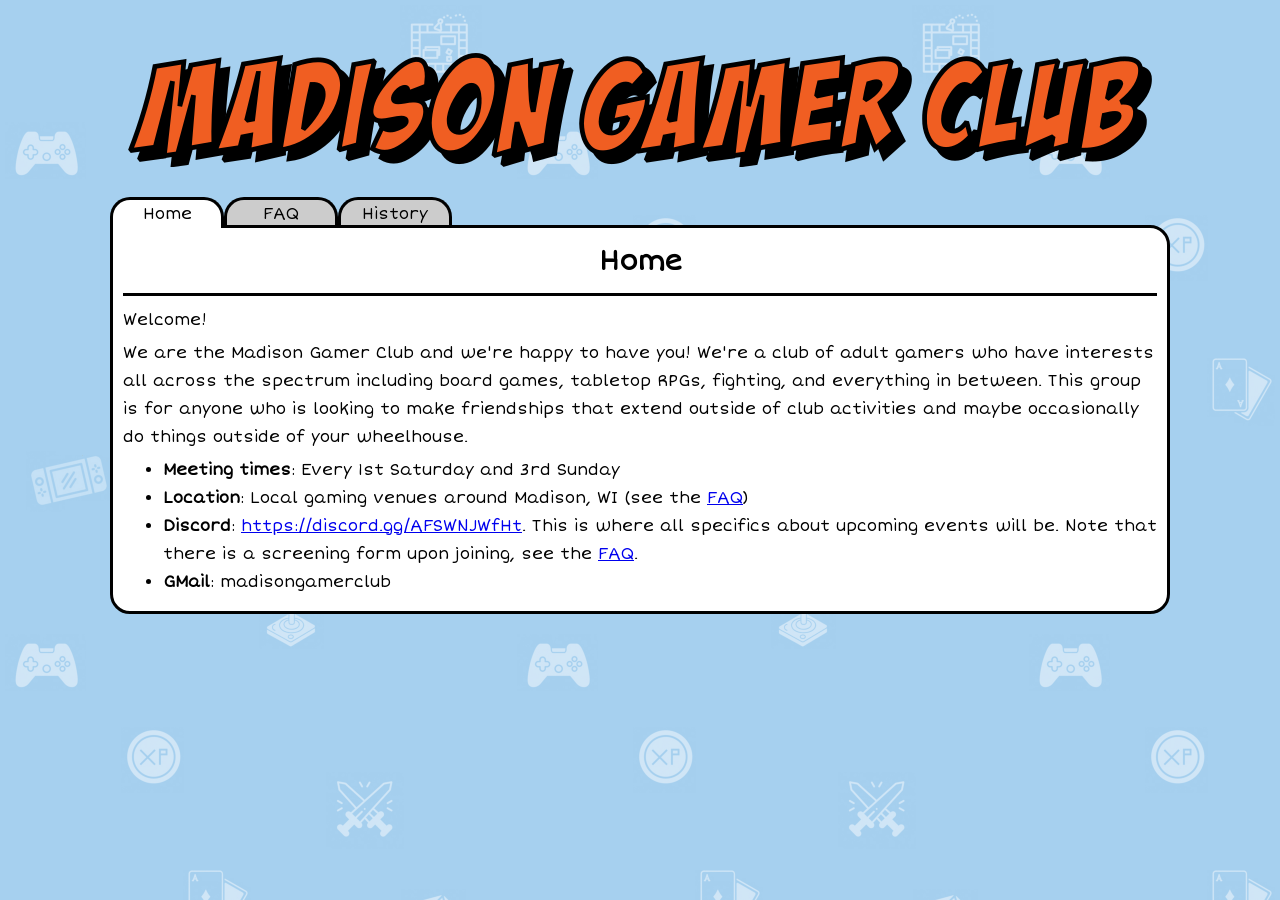
==== index.html @ 7cb12200 "Initial commit" ====
<!DOCTYPE html>
<html lang="en-US">
<head>
  <meta charset="utf-8">

  <title>Madison Gamer Club</title>
  <meta name="description" content="Home page for the Madison Gamer Club">
  <meta name="author" content="Madison Gamer Club Webmaster">

  <meta name="robots" content="index, follow">
  <meta name="viewport" content="width=device-width, initial-scale=1">
  <link rel="stylesheet" href="normalize.css">
  <link rel="stylesheet" href="style.css">
  <link rel="icon" type="image/png" sizes="32x32" href="favicon-32x32.png">
  <link rel="icon" type="image/png" sizes="16x16" href="favicon-16x16.png">

  <body>
    <div class="main_container">
      <header>
        <img src="media/header.png" alt="Madison Gamer Club title text" title="Madison Gamer Club title text" />
      </header>

      <nav>
        <ul>
          <li class="selected"><a href="index.html">Home</a></li>
          <li><a href="faq.html">FAQ</a></li>
          <li><a href="history.html">History</a></li>
        </ul>
      </nav>

      <main>
        <h1>Home</h1>

        <p>Welcome!</p>

        <p>We are the Madison Gamer Club and we're happy to have you!  We're a club of adult gamers who have interests all across the spectrum including board games, tabletop RPGs, fighting, and everything in between.  This group is for anyone who is looking to make friendships that extend outside of club activities and maybe occasionally do things outside of your wheelhouse.</p>

        <ul>
          <li><b>Meeting times</b>: Every 1st Saturday and 3rd Sunday</li>
          <li><b>Location</b>: Local gaming venues around Madison, WI (see the <a href="faq.html">FAQ</a>)</li>
          <li><b>Discord</b>: <a href="https://discord.gg/AFSWNJWfHt">https://discord.gg/AFSWNJWfHt</a>. This is where all specifics about upcoming events will be. Note that there is a screening form upon joining, see the <a href="faq.html">FAQ</a>.</li>
          <li><b>GMail</b>: madisongamerclub
        </ul>
      </main>
    </div>
  </body>

</head>

<!-- vim: ts=2 sts=2 sw=2 et
-->
---- style.css ----
/* yay fonts! see fontsquirrel.com for how this was generated */
@font-face {
    font-family: "short_stackregular";
    src: url("fonts/shortstack-regular.woff2") format("woff2"),
         url("fonts/shortstack-regular.woff") format("woff");
    font-weight: normal;
    font-style: normal;
}

body {
    /* center the page */
    margin-left: auto;
    margin-right: auto;
    /* keep line lengths and heights readable */
    max-width: 90ch;
    line-height: 1.75;
    /* fun background! */
    background-color: #a5cfeeff;
    background-image: url(media/background.png);
    /* hello old friend from 10 lines up */
    font-family: "short_stackregular", "Comic Sans", sans-serif;
}

/* give a little bit of space to each side of the rounded box containing the main content */
div.main_container {
    margin-left: 10px;
    margin-right: 10px;
    margin-bottom: 10px;
}

/* little bit of space above and below the header */
header {
    margin-top: 5%;
    margin-bottom: 2.5%;
}

header img {
    height: auto;
    /* force a little space on each side of the image */
    max-width: 98%;
    /* center the image in the header element */
    display: block;
    margin-left: auto;
    margin-right: auto;
}

main {
    /* add a little bit of space inside the box */
    padding: 10px;
    /* black on white is most readable, fite me */
    background-color: white;
    /* top left corner should not be rounded because of the tabs */
    border-radius: 0 20px 20px 20px;
    /* rounded corners, black border. simple! */
    border-style: solid;
    /* if you update this, make sure to edit the top value in the nav li rule */
    border-width: 3px;
    border-color: black;
    /* magic. this introduces a new stacking context that allows the selected
     * tab to be placed above it and the unselected tabs below it */
    position: relative;
}

nav ul {
    /* don't show bullets on nav list */
    list-style-type: none;
    /* no extra space needed */
    margin: 0;
    padding: 0;
    /* also magic. this introduces a block layout context so what we do next
     * doesn't cause the side of this list to become zero */
    display: flow-root;
}

nav li {
    /* force list to be on same line. this introduce a block layout context,
     * hence the magic needed earlier. */
    float: left;
    /* unselected tabs are slightly darker */
    background-color: #ccc;
    /* rounded corners just on the top of the tabs */
    border-radius: 20px 20px 0 0;
    /* no border on the bottom */
    border-style: solid solid none solid;
    border-width: 3px;
    border-color: black;
    /* fixed width tabs */
    width: 9ch;
    /* push the tabs downwards by the size of the main body's border.
     * for the selected tab with a high z-index, this will make it display
     * over the border, making it look like the tab + the body forms a
     * contiguous shape like a folder. note: as mentioned in the nav ul rule
     * the usual trick of setting overflow: hidden doesn't work because it
     * prevents any part of the tabs from being visible beyond the bounding box
     * of the list, which is exactly what we are trying to do here. */
    position: relative;
    top: 3px;
}

nav li.selected {
    /* as mentioned earlier, display the selected tab over top of the main
     * body's rectangle / border */
    z-index: 1;
    background-color: white;
}

/* tabs look weird when they start getting scrunched, so switch them to being
 * little bubble selectors instead */
@media (max-width: 45ch) {
    nav ul {
        /* more spacing below the bubbles since they aren't tabs and should
         * not appear to be attached to the body anymore */
        padding-bottom: 5px;
    }

    nav li {
        /* all sides should have border */
        border-style: solid;
        /* all corners should be round */
        border-radius: 20px;
        /* more spacing around the bubbles since they aren't tabs anymore */
        margin-bottom: 5px;
        margin-right: 5px;
    }

    main {
        /* the top left corner should be rounded now */
        border-radius: 20px;
    }
}

nav li a {
    /* use up the full space of the tab */
    display: block;
    text-align: center;
    color: black;
    /* no underline on my tabs pls */
    text-decoration: none;
}

p {
    /* paragraphs don't need *that* much space */
    margin-top: 0;
    margin-bottom: 5px;
}

ul, ol {
    /* lists don't need *that* much space */
    margin-top: 0;
    margin-bottom: 5px;
}

h1 {
    text-align: center;
    padding-bottom: 8px;
    /* add a visual divider via border beneath the page header */
    border-style: none none solid none;
    /* default h1 font size is 2em, make it a bit smaller */
    font-size: 1.7em;
}

h1, h2, h3, h4, h5, h6 {
    /* headers don't need *that* much space */
    margin-top: 0px;
    margin-bottom: 10px;
}

/* vim: ts=4 sts=4 sw=4 et
*/
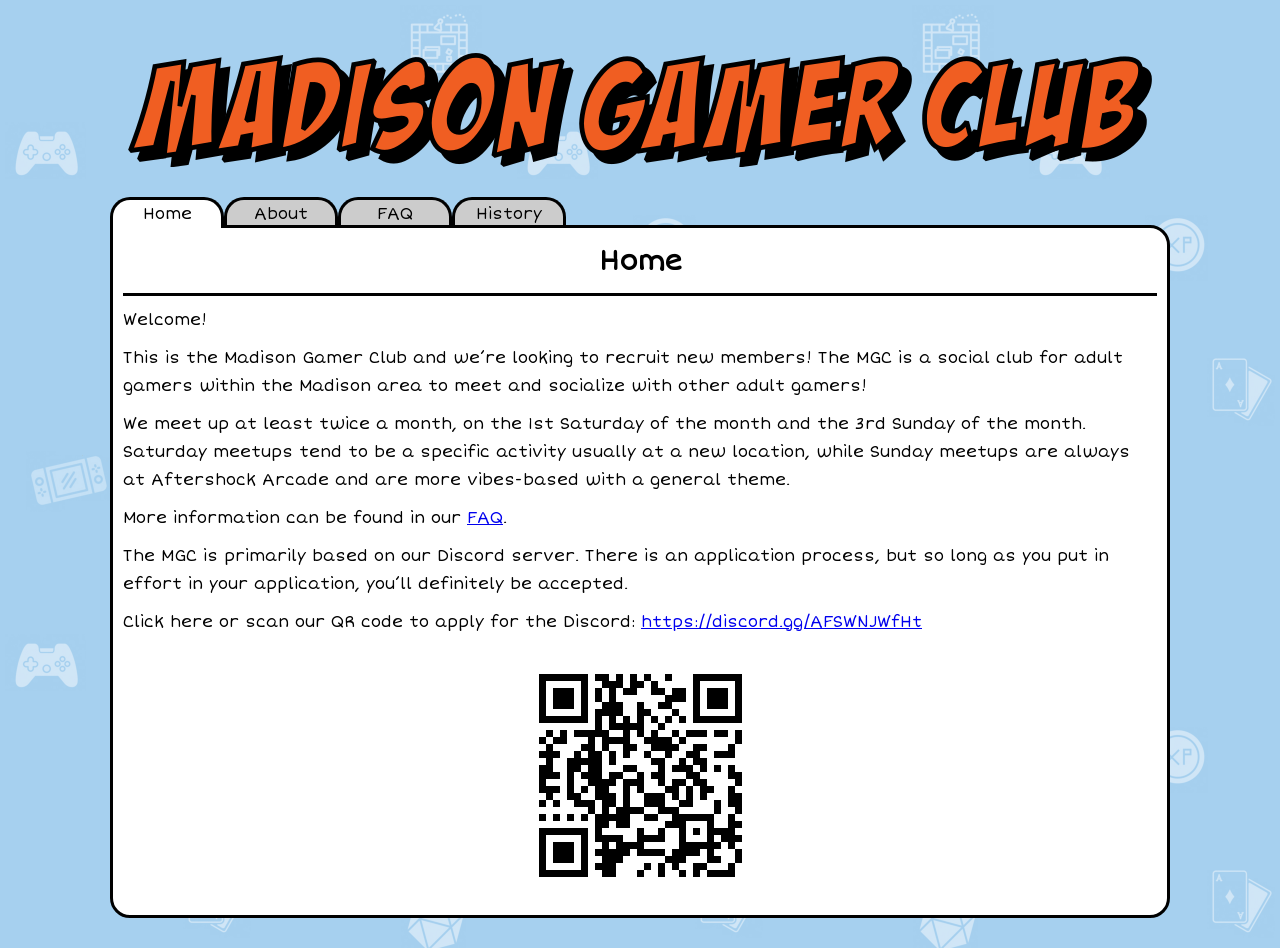
==== commit 3551db86: "Update with Héctor's content and styles" ====
--- a/index.html
+++ b/index.html
@@ -23,6 +23,7 @@
       <nav>
         <ul>
           <li class="selected"><a href="index.html">Home</a></li>
+          <li><a href="about.html">About</a></li>
           <li><a href="faq.html">FAQ</a></li>
           <li><a href="history.html">History</a></li>
         </ul>
@@ -33,14 +34,19 @@
 
         <p>Welcome!</p>
 
-        <p>We are the Madison Gamer Club and we're happy to have you!  We're a club of adult gamers who have interests all across the spectrum including board games, tabletop RPGs, fighting, and everything in between.  This group is for anyone who is looking to make friendships that extend outside of club activities and maybe occasionally do things outside of your wheelhouse.</p>
+        <p>This is the Madison Gamer Club and we’re looking to recruit new members! The MGC is a social club for adult gamers within the Madison area to meet and socialize with other adult gamers!</p>
 
-        <ul>
-          <li><b>Meeting times</b>: Every 1st Saturday and 3rd Sunday</li>
-          <li><b>Location</b>: Local gaming venues around Madison, WI (see the <a href="faq.html">FAQ</a>)</li>
-          <li><b>Discord</b>: <a href="https://discord.gg/AFSWNJWfHt">https://discord.gg/AFSWNJWfHt</a>. This is where all specifics about upcoming events will be. Note that there is a screening form upon joining, see the <a href="faq.html">FAQ</a>.</li>
-          <li><b>GMail</b>: madisongamerclub
-        </ul>
+        <p>We meet up at least twice a month, on the 1st Saturday of the month and the 3rd Sunday of the month. Saturday meetups tend to be a specific activity usually at a new location, while Sunday meetups are always at Aftershock Arcade and are more vibes-based with a general theme.</p>
+
+        <p>More information can be found in our <a href="faq.html">FAQ</a>.</p>
+
+        <p>The MGC is primarily based on our Discord server. There is an application process, but so long as you put in effort in your application, you’ll definitely be accepted.</p>
+
+        <p>Click here or scan our QR code to apply for the Discord: <a href="https://discord.gg/AFSWNJWfHt">https://discord.gg/AFSWNJWfHt</a></p>
+
+        <br>
+        <img src="media/discord_qr.png" alt="Madison Gamer Club discord server QR code" title="Madison Gamer Club discord server QR code" style="display: block; margin-left: auto; margin-right: auto; width: 203px" />
+        <br>
       </main>
     </div>
   </body>
--- a/style.css
+++ b/style.css
@@ -25,7 +25,7 @@
 div.main_container {
     margin-left: 10px;
     margin-right: 10px;
-    margin-bottom: 10px;
+    margin-bottom: 30px;
 }
 
 /* little bit of space above and below the header */
@@ -106,7 +106,7 @@
 
 /* tabs look weird when they start getting scrunched, so switch them to being
  * little bubble selectors instead */
-@media (max-width: 45ch) {
+@media (max-width: 60ch) {
     nav ul {
         /* more spacing below the bubbles since they aren't tabs and should
          * not appear to be attached to the body anymore */
@@ -141,13 +141,19 @@
 p {
     /* paragraphs don't need *that* much space */
     margin-top: 0;
-    margin-bottom: 5px;
+    margin-bottom: 10px;
 }
 
 ul, ol {
     /* lists don't need *that* much space */
     margin-top: 0;
     margin-bottom: 5px;
+}
+
+h1, h2, h3, h4, h5, h6 {
+    /* headers don't need *that* much space */
+    margin-top: 0px;
+    margin-bottom: 10px;
 }
 
 h1 {
@@ -159,11 +165,33 @@
     font-size: 1.7em;
 }
 
-h1, h2, h3, h4, h5, h6 {
-    /* headers don't need *that* much space */
-    margin-top: 0px;
-    margin-bottom: 10px;
+h2 {
+    font-size: 1.4em;
+    margin-bottom: 0;
 }
+
+summary {
+    /* make collapsible sections header-like */
+    font-size: 1.3em;
+}
+
+/* Rainbow things :3 */
+details:nth-of-type(8n + 1) summary { color: #d41d1d; } /* red */
+details:nth-of-type(8n + 2) summary { color: #b16c00; } /* orange */
+details:nth-of-type(8n + 3) summary { color: #7b7900; } /* yellow */
+details:nth-of-type(8n + 4) summary { color: #007b00; } /* green */
+details:nth-of-type(8n + 5) summary { color: #009797; } /* cyan */
+details:nth-of-type(8n + 6) summary { color: #0000da; } /* blue */
+details:nth-of-type(8n + 7) summary { color: #860086; } /* purple */
+details:nth-of-type(8n + 8) summary { color: #c000c0; } /* magenta */
+h2:nth-of-type(8n + 1) { color: #d41d1d; } /* red */
+h2:nth-of-type(8n + 2) { color: #b16c00; } /* orange */
+h2:nth-of-type(8n + 3) { color: #7b7900; } /* yellow */
+h2:nth-of-type(8n + 4) { color: #007b00; } /* green */
+h2:nth-of-type(8n + 5) { color: #009797; } /* cyan */
+h2:nth-of-type(8n + 6) { color: #0000da; } /* blue */
+h2:nth-of-type(8n + 7) { color: #860086; } /* purple */
+h2:nth-of-type(8n + 8) { color: #c000c0; } /* magenta */
 
 /* vim: ts=4 sts=4 sw=4 et
 */
